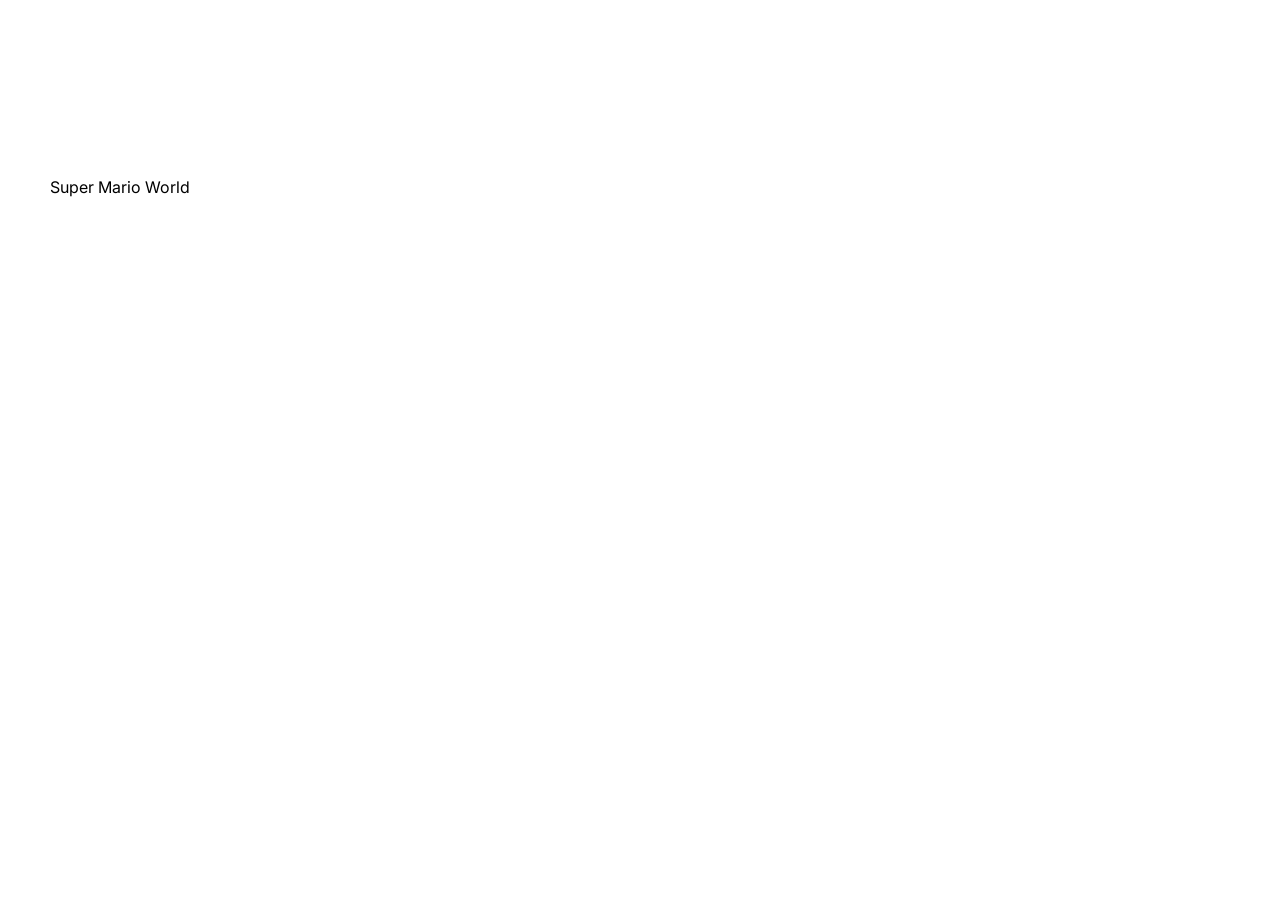
==== DS.html @ 4274dc3a "idk idk" ====
<!DOCTYPE html>
<html lang="en">
  <head>
    <title>snes - RetroAge</title>
    <meta property="og:title" content="snes - RetroAge" />
    <meta name="viewport" content="width=device-width, initial-scale=1.0" />
    <meta charset="utf-8" />
    <meta property="twitter:card" content="summary_large_image" />

    <style data-tag="reset-style-sheet">
      html {  line-height: 1.15;}body {  margin: 0;}* {  box-sizing: border-box;  border-width: 0;  border-style: solid;}p,li,ul,pre,div,h1,h2,h3,h4,h5,h6,figure,blockquote,figcaption {  margin: 0;  padding: 0;}button {  background-color: transparent;}button,input,optgroup,select,textarea {  font-family: inherit;  font-size: 100%;  line-height: 1.15;  margin: 0;}button,select {  text-transform: none;}button,[type="button"],[type="reset"],[type="submit"] {  -webkit-appearance: button;}button::-moz-focus-inner,[type="button"]::-moz-focus-inner,[type="reset"]::-moz-focus-inner,[type="submit"]::-moz-focus-inner {  border-style: none;  padding: 0;}button:-moz-focus,[type="button"]:-moz-focus,[type="reset"]:-moz-focus,[type="submit"]:-moz-focus {  outline: 1px dotted ButtonText;}a {  color: inherit;  text-decoration: inherit;}input {  padding: 2px 4px;}img {  display: block;}html { scroll-behavior: smooth  }
    </style>
    <style data-tag="default-style-sheet">
      html {
        font-family: Inter;
        font-size: 16px;
      }

      body {
        font-weight: 400;
        font-style:normal;
        text-decoration: none;
        text-transform: none;
        letter-spacing: normal;
        line-height: 1.15;
        color: var(--dl-color-gray-black);
        background-color: var(--dl-color-gray-white);

      }
    </style>
    <link
      rel="stylesheet"
      href="https://fonts.googleapis.com/css2?family=Inter:wght@100;200;300;400;500;600;700;800;900&amp;display=swap"
      data-tag="font"
    />
  </head>
  <body>
    <link rel="stylesheet" href="./style.css" />
    <div>
      <link href="./snes.css" rel="stylesheet" />

      <div class="snes-container">
        <span class="snes-text">RetroAge</span>
        <div class="snes-sidebar">
          <a href="smw.html" class="snes-navlink">Super Mario World</a>     
          <a href="index.html" class="snes-navlink1">&lt;--- back</a>
        </div>
      </div>
    </div>
  </body>
</html>
---- style.css ----
@font-face {
  font-family: "Daydream";
  font-style: normal;
  font-format: truetype;
  font-weight: 400;
  src: url("public/fonts/daydream.ttf") ;
}
:root {
  --dl-size-size-h: 1080;
  --dl-size-size-w: 1920;
  --dl-color-gray-500: #595959;
  --dl-color-gray-700: #999999;
  --dl-color-gray-900: #D9D9D9;
  --dl-size-size-large: 144px;
  --dl-size-size-small: 48px;
  --dl-color-danger-300: #A22020;
  --dl-color-danger-500: #BF2626;
  --dl-color-danger-700: #E14747;
  --dl-color-gray-black: #000000;
  --dl-color-gray-white: #FFFFFF;
  --dl-size-size-medium: 96px;
  --dl-size-size-xlarge: 192px;
  --dl-size-size-xsmall: 16px;
  --dl-space-space-unit: 16px;
  --dl-color-primary-100: #003EB3;
  --dl-color-primary-300: #0074F0;
  --dl-color-primary-500: #14A9FF;
  --dl-color-primary-700: #85DCFF;
  --dl-color-success-300: #199033;
  --dl-color-success-500: #32A94C;
  --dl-color-success-700: #4CC366;
  --dl-size-size-xxlarge: 288px;
  --dl-size-size-maxwidth: 1400px;
  --dl-radius-radius-round: 50%;
  --dl-space-space-halfunit: 8px;
  --dl-space-space-sixunits: 96px;
  --dl-space-space-twounits: 32px;
  --dl-radius-radius-radius2: 2px;
  --dl-radius-radius-radius4: 4px;
  --dl-radius-radius-radius8: 8px;
  --dl-space-space-fiveunits: 80px;
  --dl-space-space-fourunits: 64px;
  --dl-space-space-threeunits: 48px;
  --dl-space-space-oneandhalfunits: 24px;
}
.button {
  color: var(--dl-color-gray-black);
  display: inline-block;
  padding: 0.5rem 1rem;
  border-color: var(--dl-color-gray-black);
  border-width: 1px;
  border-radius: 4px;
  background-color: var(--dl-color-gray-white);
}
.input {
  color: var(--dl-color-gray-black);
  cursor: auto;
  padding: 0.5rem 1rem;
  border-color: var(--dl-color-gray-black);
  border-width: 1px;
  border-radius: 4px;
  background-color: var(--dl-color-gray-white);
}
.textarea {
  color: var(--dl-color-gray-black);
  cursor: auto;
  padding: 0.5rem;
  border-color: var(--dl-color-gray-black);
  border-width: 1px;
  border-radius: 4px;
  background-color: var(--dl-color-gray-white);
}
.list {
  width: 100%;
  margin: 1em 0px 1em 0px;
  display: block;
  padding: 0px 0px 0px 1.5rem;
  list-style-type: none;
  list-style-position: outside;
}
.list-item {
  display: list-item;
}
.teleport-show {
  display: flex !important;
  transform: none !important;
}
.Content {
  font-size: 16px;
  font-family: Inter;
  font-weight: 400;
  line-height: 1.15;
  text-transform: none;
  text-decoration: none;
}
.Heading {
  font-size: 32px;
  font-family: Inter;
  font-weight: 700;
  line-height: 1.15;
  text-transform: none;
  text-decoration: none;
}
---- snes.css ----
.snes-container {
  width: 100%;
  display: flex;
  overflow: auto;
  min-height: 100vh;
  align-items: flex-end;
  flex-direction: column;
  background-size: cover;
  justify-content: center;
  background-image: url('https://img.freepik.com/free-vector/neon-grid-background_53876-91657.jpg?w=826&t=st=1697342676~exp=1697343276~hmac=46c0b78dbc04dca6c42536f46bdab4315b0a92fbe7cd861f172346736c8477c2');
}
.snes-text {
  color: rgb(255, 255, 255);
  z-index: 100;
  font-size: 36px;
  align-self: flex-start;
  margin-top: 0px;
  text-align: left;
  font-family: "Daydream";
  margin-left: 160px;
  margin-right: 0px;
  border-radius: var(--dl-radius-radius-radius4);
  margin-bottom: 0px;
  text-transform: uppercase;
}
.snes-sidebar {
  width: 621px;
  height: 666px;
  display: flex;
  padding: var(--dl-space-space-twounits);
  align-self: flex-start;
  margin-top: 10px;
  align-items: flex-start;
  margin-left: 10px;
  border-color: #ffffff;
  border-style: solid;
  border-width: 5px;
  margin-right: 10px;
  border-radius: var(--dl-radius-radius-radius4);
  margin-bottom: 10px;
  flex-direction: column;
  background-size: cover;
  justify-content: flex-start;
  background-image: url('https://img.freepik.com/free-vector/colorful-memphis-pattern_1045-815.jpg?w=740&t=st=1697525377~exp=1697525977~hmac=fc8039c9e113566906f7da04c11bb45042a7f6f1beba6885e042dfadc38a463d');
}
.snes-navlink {
  color: #000000;
  align-self: flex-start;
  text-align: left;
  padding-top: 2px;
  border-color: #ffffff;
  border-width: 1px;
  padding-left: 2px;
  border-radius: var(--dl-radius-radius-radius8);
  margin-bottom: var(--dl-space-space-unit);
  padding-right: 2px;
  padding-bottom: 2px;
  text-decoration:  none;
  background-color: #ffffff;
}
.snes-navlink1 {
  color: #ffffff;
  align-self: flex-end;
  margin-top: 550px;
  font-family: "Daydream";
  margin-bottom: 0px;
  text-decoration: none;
}
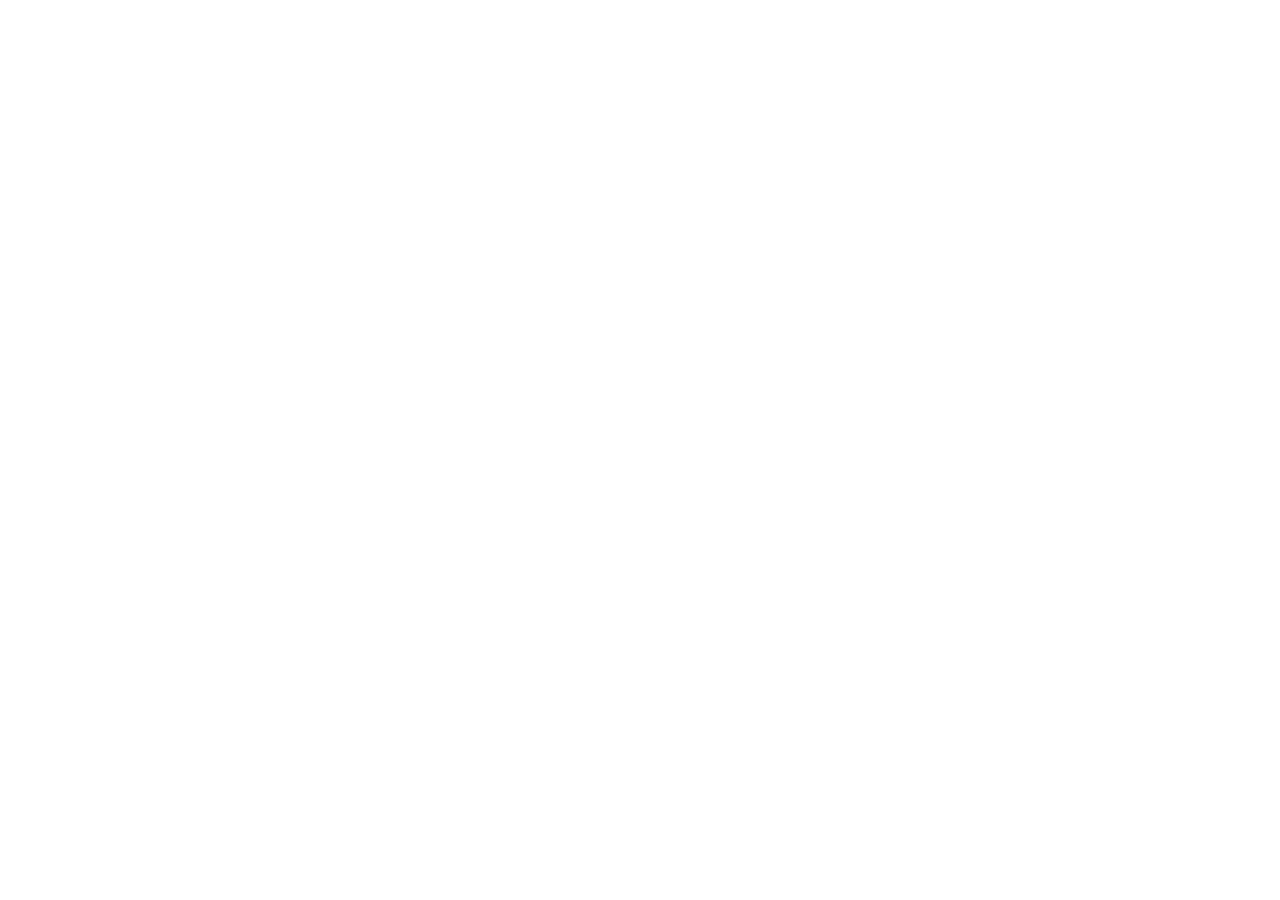
==== commit ddc9e50e: "Update DS.html" ====
--- a/DS.html
+++ b/DS.html
@@ -41,8 +41,7 @@
 
       <div class="snes-container">
         <span class="snes-text">RetroAge</span>
-        <div class="snes-sidebar">
-          <a href="smw.html" class="snes-navlink">Super Mario World</a>     
+        <div class="snes-sidebar">   
           <a href="index.html" class="snes-navlink1">&lt;--- back</a>
         </div>
       </div>
